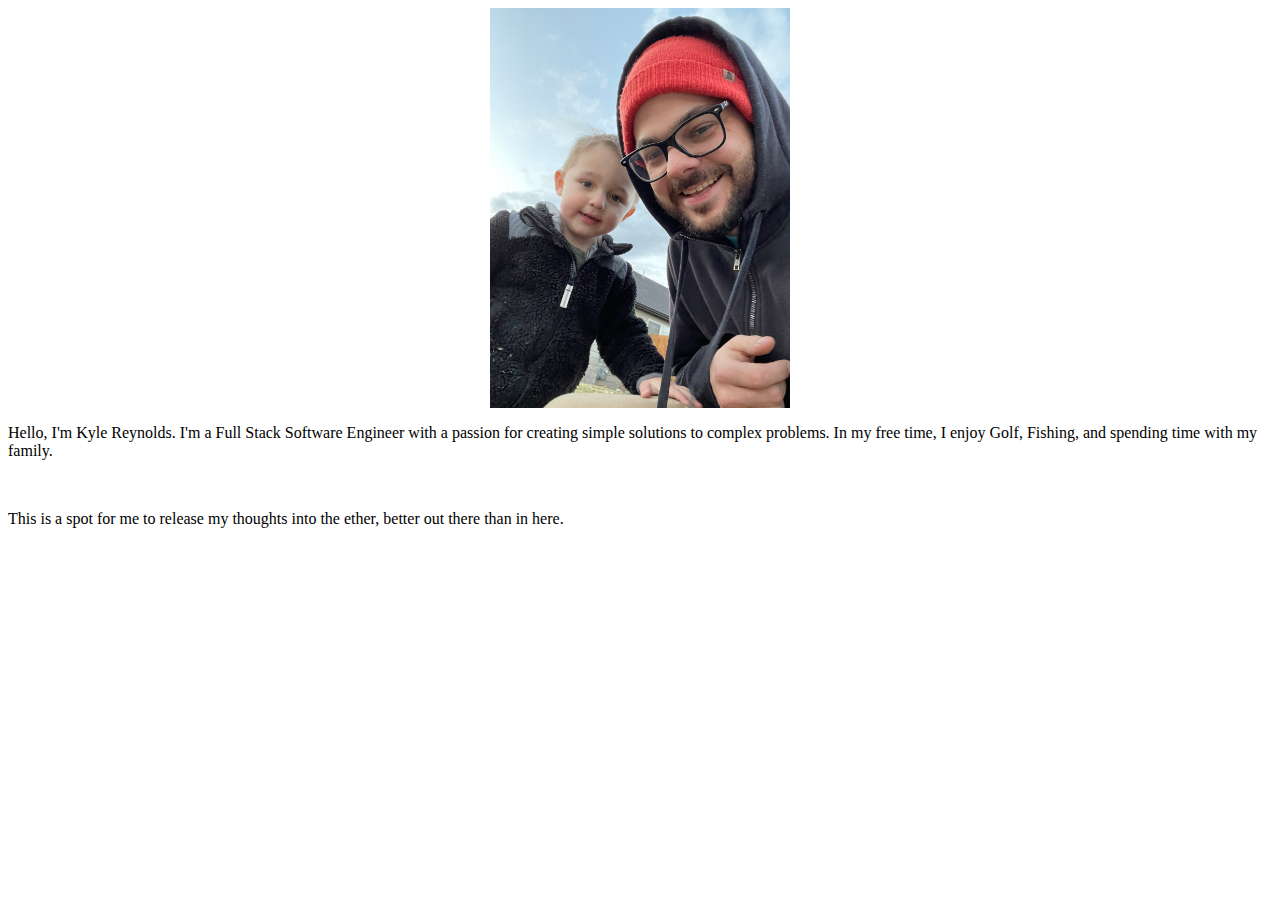
==== templates/about.html @ f7ece1f0 "lots of little updates" ====
<!DOCTYPE html>
<html lang="en">
<head>
    <meta charset="UTF-8">
    <meta name="viewport" content="width=device-width, initial-scale=1.0">
    <title>About Me</title>
</head>
<body>
    <img src="/static/IMG_2964.jpg" alt="A picture of me" style="display: block; margin: 0 auto; width:300px;height:auto;">
    <div id="about-section" class="card">
        <div class="card-content">
            <p>Hello, I'm Kyle Reynolds. I'm a Full Stack Software Engineer with a passion for creating simple solutions to complex problems. In my free time, I enjoy Golf, Fishing, and spending time with my family.</p>
            <br>
            <p>This is a spot for me to release my thoughts into the ether, better out there than in here.</p>
        </div>
    </div>
</body>
</html>
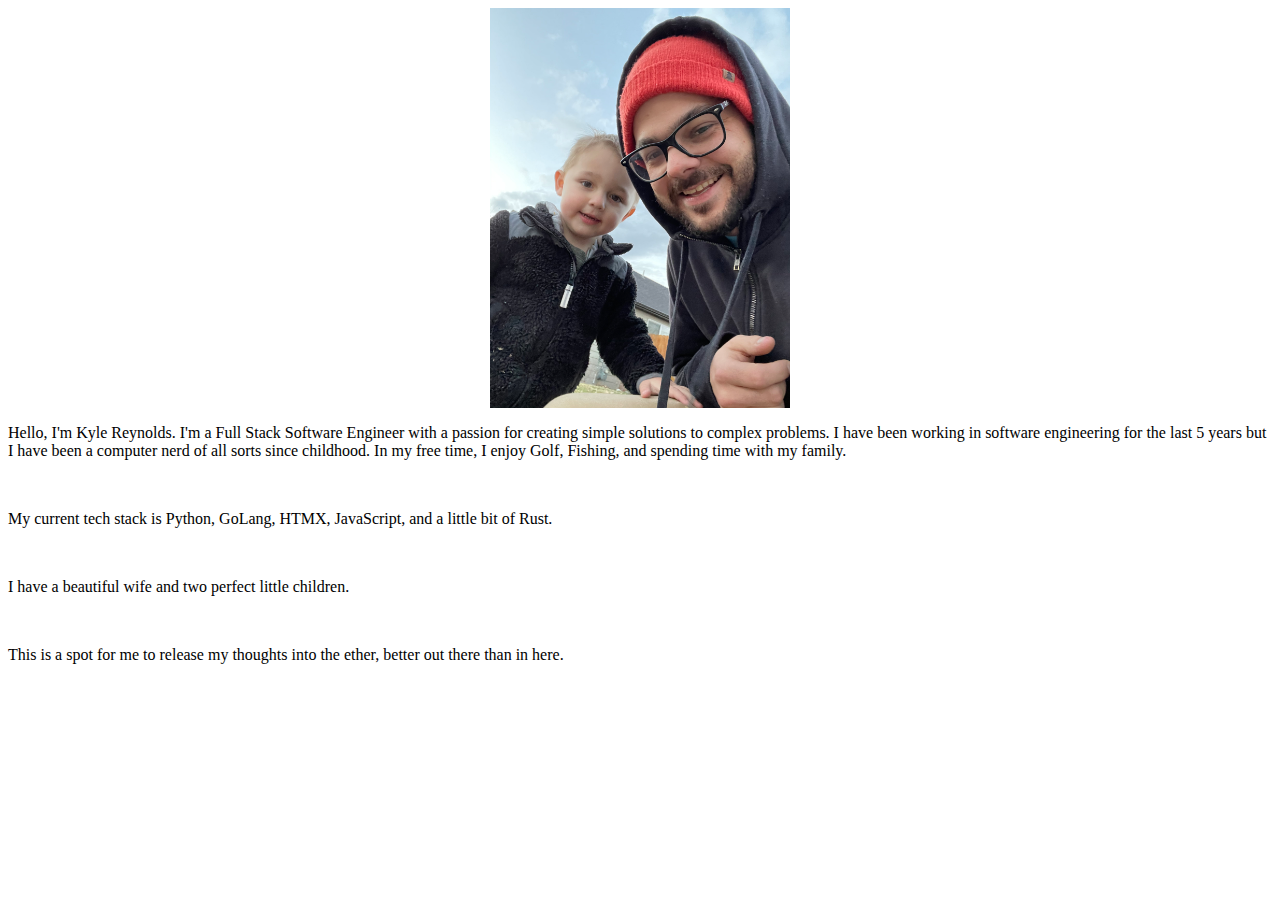
==== commit 95ce9bad: "ready to deploy" ====
--- a/templates/about.html
+++ b/templates/about.html
@@ -9,7 +9,11 @@
     <img src="/static/IMG_2964.jpg" alt="A picture of me" style="display: block; margin: 0 auto; width:300px;height:auto;">
     <div id="about-section" class="card">
         <div class="card-content">
-            <p>Hello, I'm Kyle Reynolds. I'm a Full Stack Software Engineer with a passion for creating simple solutions to complex problems. In my free time, I enjoy Golf, Fishing, and spending time with my family.</p>
+            <p>Hello, I'm Kyle Reynolds. I'm a Full Stack Software Engineer with a passion for creating simple solutions to complex problems. I have been working in software engineering for the last 5 years but I have been a computer nerd of all sorts since childhood. In my free time, I enjoy Golf, Fishing, and spending time with my family.</p>
+            <br>
+            <p>My current tech stack is Python, GoLang, HTMX, JavaScript, and a little bit of Rust.</p>
+            <br>
+            <p>I have a beautiful wife and two perfect little children.</p>
             <br>
             <p>This is a spot for me to release my thoughts into the ether, better out there than in here.</p>
         </div>
